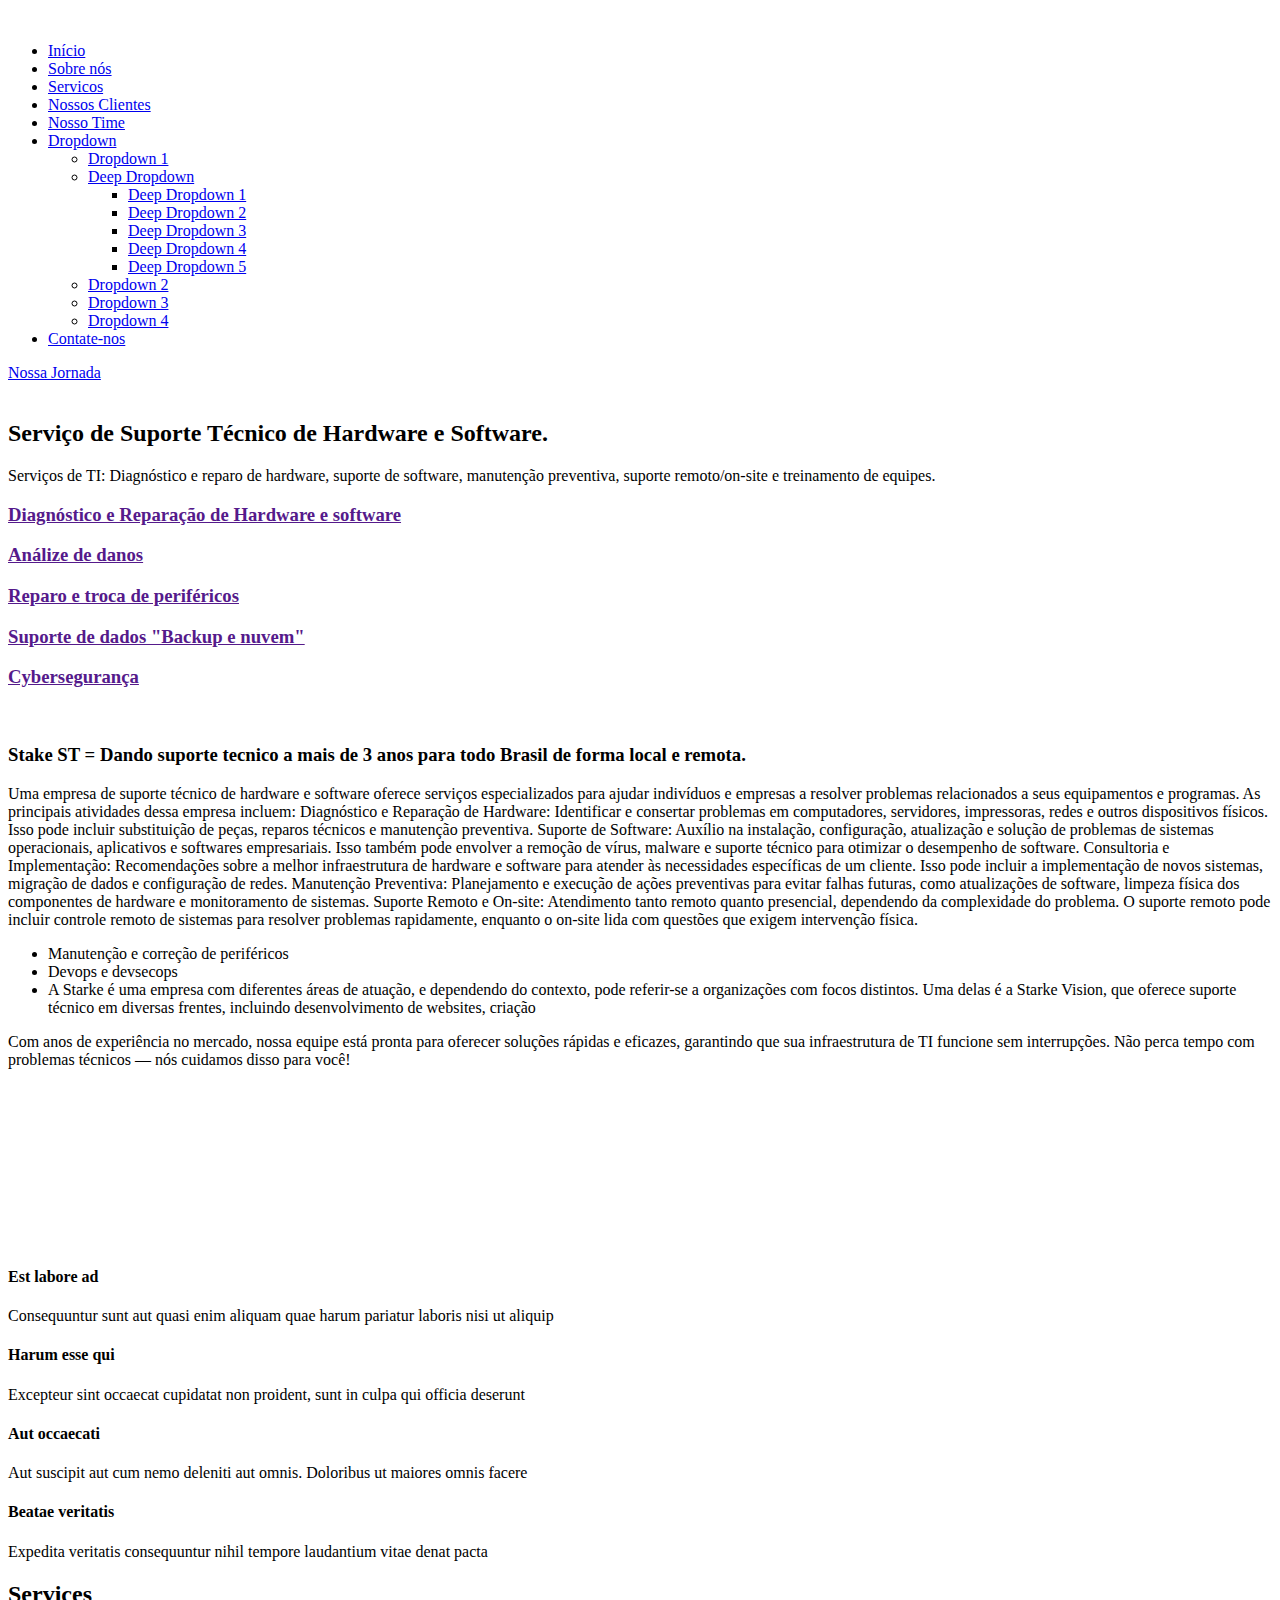
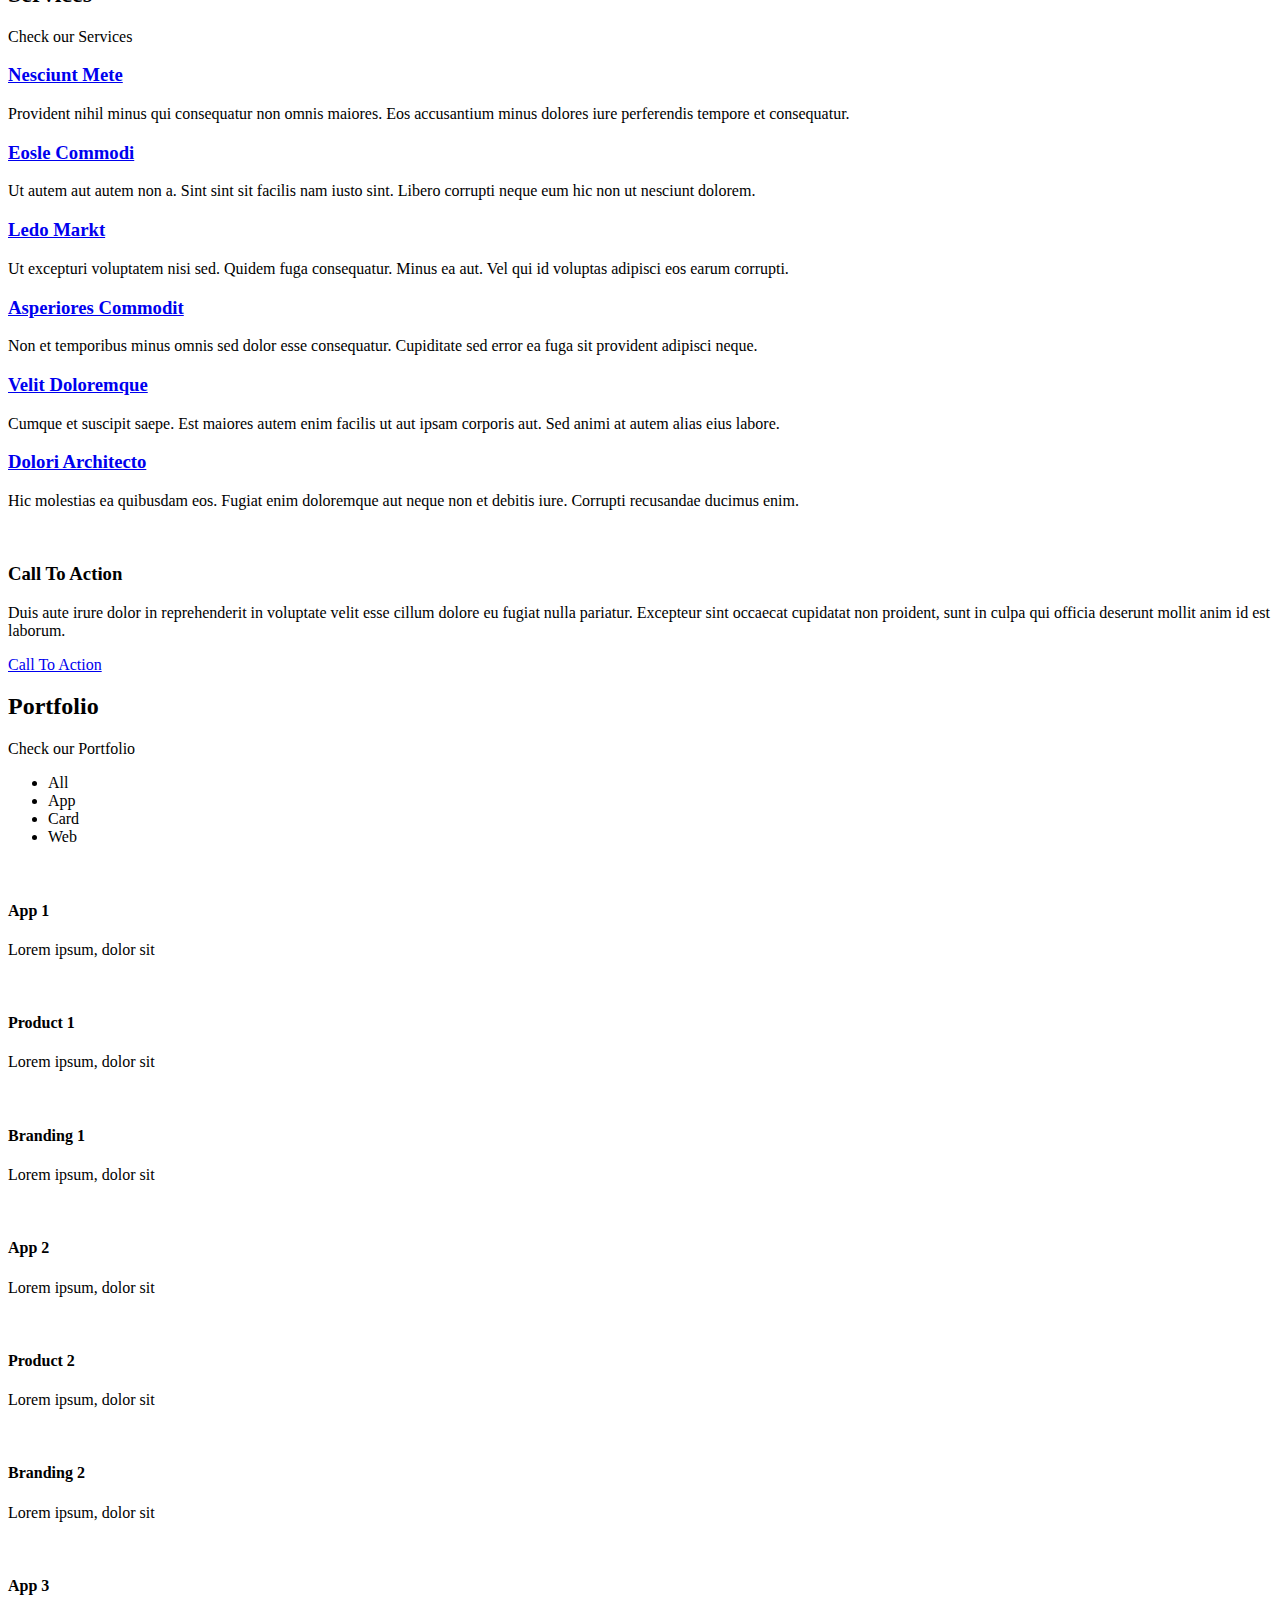
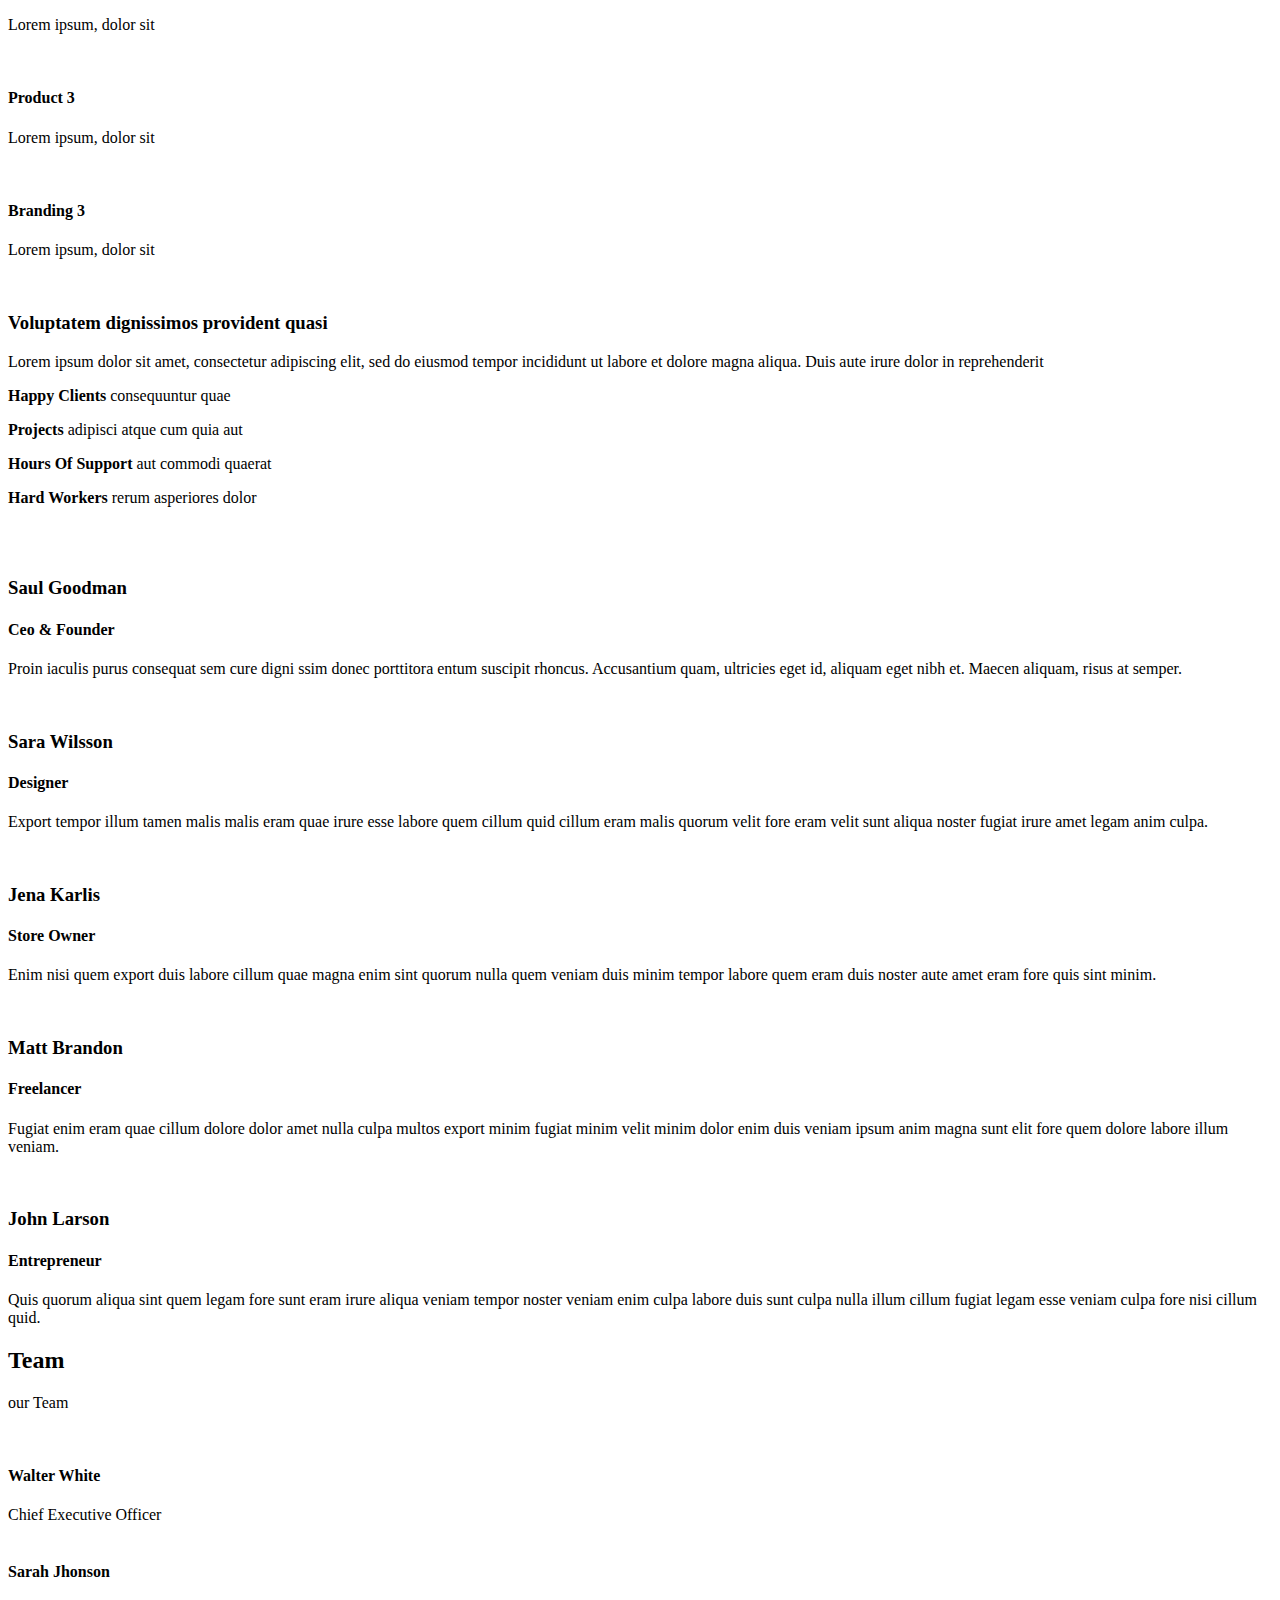
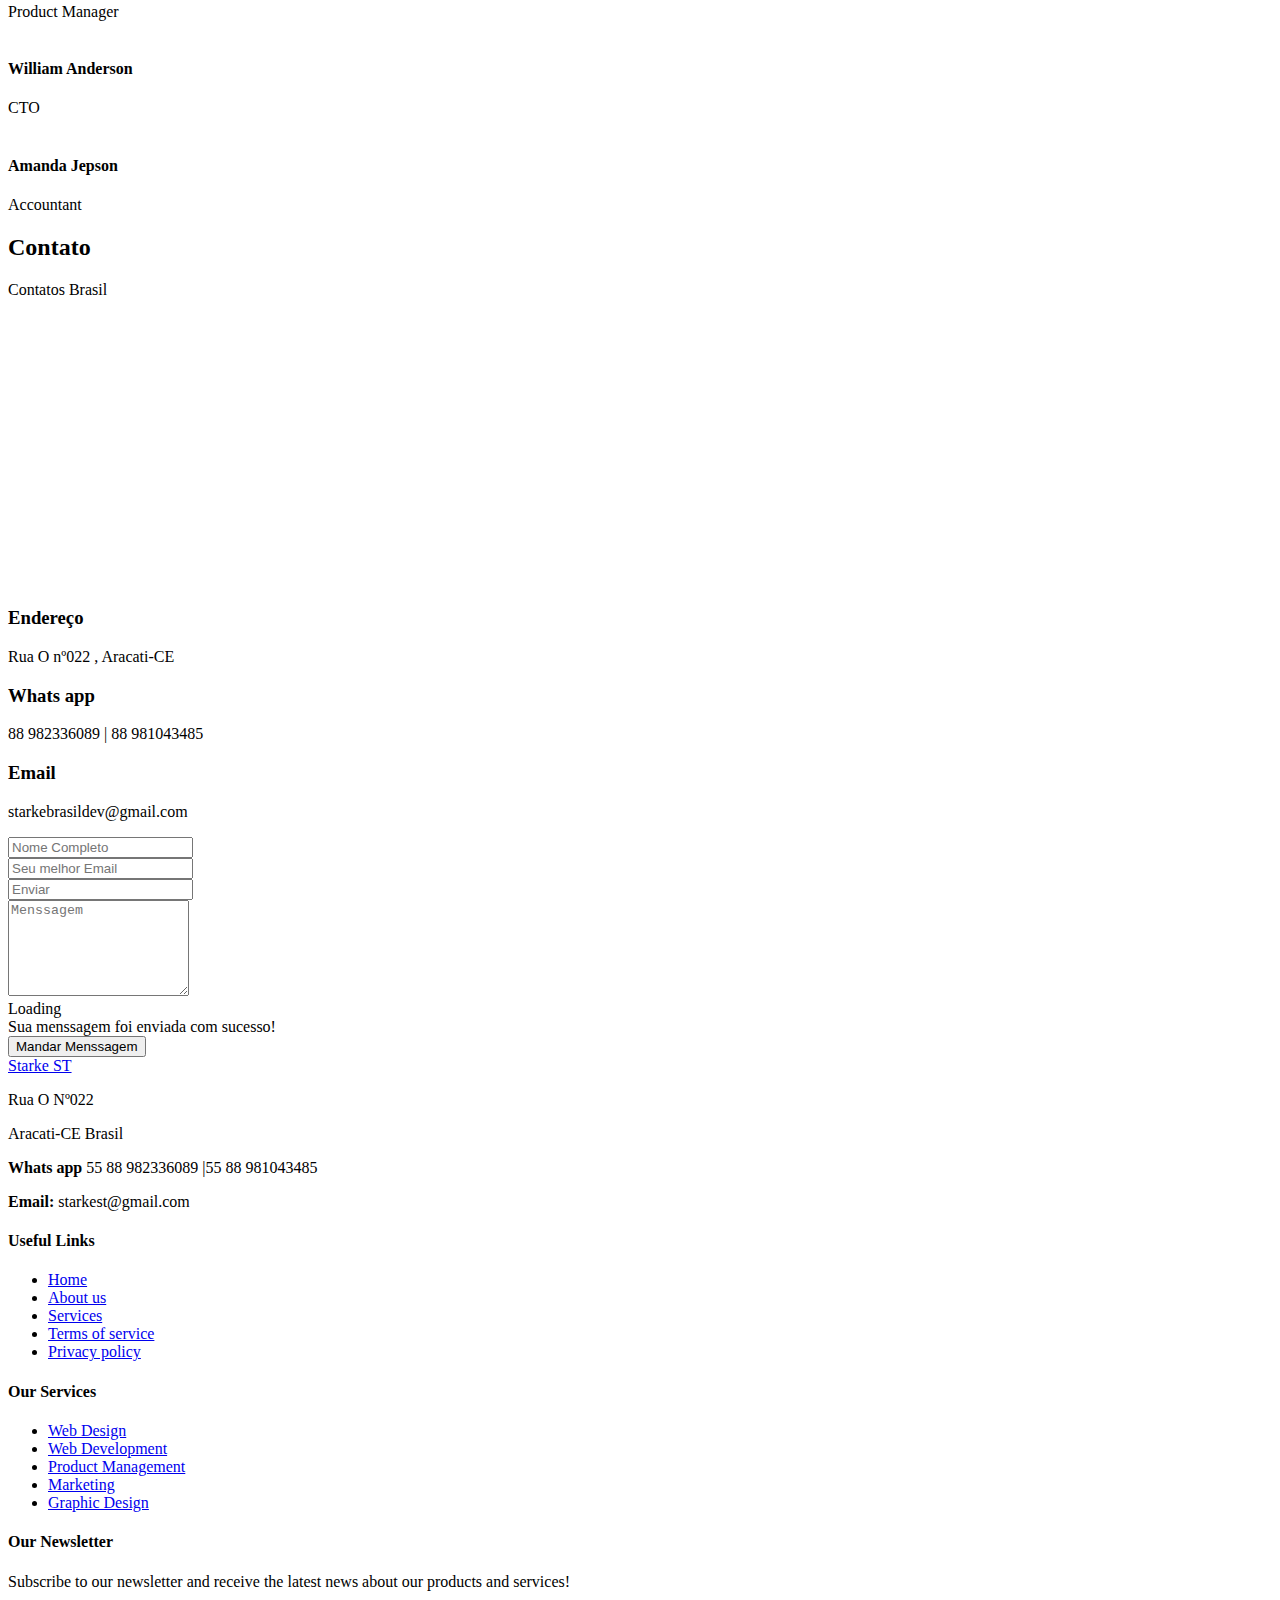
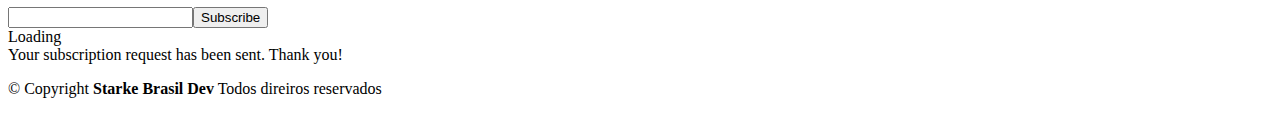
==== index.html @ e39c737e "Update index.html" ====
<!DOCTYPE html>
<html lang="pT-BR">
  <head>
    <meta charset="utf-8" />
    <meta content="width=device-width, initial-scale=1.0" name="viewport" />
    <title>Starke ST</title>
    <meta name="description" content="" />
    <meta name="keywords" content="" />

    <!-- Favicons -->
    <link href="assets/img/favicon.png" rel="icon" />
    <link href="assets/img/apple-touch-icon.png" rel="apple-touch-icon" />

    <!-- Fonts -->
    <link href="https://fonts.googleapis.com" rel="preconnect" />
    <link href="https://fonts.gstatic.com" rel="preconnect" crossorigin />
    <link
      href="https://fonts.googleapis.com/css2?family=Roboto:ital,wght@0,100;0,300;0,400;0,500;0,700;0,900;1,100;1,300;1,400;1,500;1,700;1,900&family=Poppins:ital,wght@0,100;0,200;0,300;0,400;0,500;0,600;0,700;0,800;0,900;1,100;1,200;1,300;1,400;1,500;1,600;1,700;1,800;1,900&family=Raleway:ital,wght@0,100;0,200;0,300;0,400;0,500;0,600;0,700;0,800;0,900;1,100;1,200;1,300;1,400;1,500;1,600;1,700;1,800;1,900&display=swap"
      rel="stylesheet"
    />

    <!-- Vendor CSS Files -->
    <link
      href="assets/vendor/bootstrap/css/bootstrap.min.css"
      rel="stylesheet"
    />
    <link
      href="assets/vendor/bootstrap-icons/bootstrap-icons.css"
      rel="stylesheet"
    />
    <link href="assets/vendor/aos/aos.css" rel="stylesheet" />
    <link href="assets/vendor/swiper/swiper-bundle.min.css" rel="stylesheet" />
    <link
      href="assets/vendor/glightbox/css/glightbox.min.css"
      rel="stylesheet"
    />

    <!-- Main CSS File -->
    <link href="assets/css/main.css" rel="stylesheet" />
  </head>

  <body class="index-page">
    <header id="header" class="header d-flex align-items-center fixed-top">
      <div
        class="container-fluid container-xl position-relative d-flex align-items-center justify-content-between"
      >
        <a
          href="index.html"
          class="logo d-flex align-items-center me-auto me-lg-0">
          <img src="assets/img/logo.png" alt=""> 
          
        </a>

        <nav id="navmenu" class="navmenu">
          <ul>
            <li>
              <a href="#hero" class="active">Início<br /></a>
            </li>
            <li><a href="#about">Sobre nós</a></li>
            <li><a href="#services">Servicos</a></li>
            <li><a href="#portfolio">Nossos Clientes</a></li>
            <li><a href="#team">Nosso Time</a></li>
            <li class="dropdown">
              <a href="#"
                ><span>Dropdown</span>
                <i class="bi bi-chevron-down toggle-dropdown"></i
              ></a>
              <ul>
                <li><a href="#">Dropdown 1</a></li>
                <li class="dropdown">
                  <a href="#"
                    ><span>Deep Dropdown</span>
                    <i class="bi bi-chevron-down toggle-dropdown"></i
                  ></a>
                  <ul>
                    <li><a href="#">Deep Dropdown 1</a></li>
                    <li><a href="#">Deep Dropdown 2</a></li>
                    <li><a href="#">Deep Dropdown 3</a></li>
                    <li><a href="#">Deep Dropdown 4</a></li>
                    <li><a href="#">Deep Dropdown 5</a></li>
                  </ul>
                </li>
                <li><a href="#">Dropdown 2</a></li>
                <li><a href="#">Dropdown 3</a></li>
                <li><a href="#">Dropdown 4</a></li>
              </ul>
            </li>
            <li><a href="#contate-nos">Contate-nos</a></li>
          </ul>
          <i class="mobile-nav-toggle d-xl-none bi bi-list"></i>
        </nav>

        <a class="btn-getstarted" href="index.html#about">Nossa Jornada</a>
      </div>
    </header>

    <main class="main">
      <!-- Hero Section -->
      <section id="hero" class="hero section dark-background">
        <img src="assets/img/hero-bg.jpg" alt="" data-aos="fade-in" />

        <div class="container">
          <div
            class="row justify-content-center text-center"
            data-aos="fade-up"
            data-aos-delay="100"
          >
            <div class="col-xl-6 col-lg-8">
              <h2>
                Serviço de Suporte Técnico de Hardware e Software<span>.</span>
              </h2>
              <p>
                Serviços de TI: Diagnóstico e reparo de hardware, suporte de
                software, manutenção preventiva, suporte remoto/on-site e
                treinamento de equipes.
              </p>
            </div>
          </div>

          <div
            class="row gy-4 mt-5 justify-content-center"
            data-aos="fade-up"
            data-aos-delay="200"
          >
            <div
              class="col-xl-2 col-md-4"
              data-aos="fade-up"
              data-aos-delay="300"
            >
              <div class="icon-box">
                <i class="bi bi-binoculars"></i>
                <h3>
                  <a href="">Diagnóstico e Reparação de Hardware e software </a>
                </h3>
              </div>
            </div>
            <div
              class="col-xl-2 col-md-4"
              data-aos="fade-up"
              data-aos-delay="400"
            >
              <div class="icon-box">
                <i class="bi bi-bullseye"></i>
                <h3><a href="">Análize de danos</a></h3>
              </div>
            </div>
            <div
              class="col-xl-2 col-md-4"
              data-aos="fade-up"
              data-aos-delay="500"
            >
              <div class="icon-box">
                <i class="bi bi-fullscreen-exit"></i>
                <h3><a href="">Reparo e troca de periféricos</a></h3>
              </div>
            </div>
            <div
              class="col-xl-2 col-md-4"
              data-aos="fade-up"
              data-aos-delay="600"
            >
              <div class="icon-box">
                <i class="bi bi-card-list"></i>
                <h3><a href="">Suporte de dados "Backup e nuvem"</a></h3>
              </div>
            </div>
            <div
              class="col-xl-2 col-md-4"
              data-aos="fade-up"
              data-aos-delay="700"
            >
              <div class="icon-box">
                <i class="bi bi-gem"></i>
                <h3><a href="">Cybersegurança</a></h3>
              </div>
            </div>
          </div>
        </div>
      </section>
      <!-- /Hero Section -->

      <!-- About Section -->
      <section id="about" class="about section">
        <div class="container" data-aos="fade-up" data-aos-delay="100">
          <div class="row gy-4">
            <div class="col-lg-6 order-1 order-lg-2">
              <img src="assets/img/about.jpg" class="img-fluid" alt="" />
            </div>
            <div class="col-lg-6 order-2 order-lg-1 content">
              <h3>
                Stake ST = Dando suporte tecnico a mais de 3 anos para todo
                Brasil de forma local e remota.
              </h3>
              <p class="fst-italic">
                Uma empresa de suporte técnico de hardware e software oferece
                serviços especializados para ajudar indivíduos e empresas a
                resolver problemas relacionados a seus equipamentos e programas.
                As principais atividades dessa empresa incluem: Diagnóstico e
                Reparação de Hardware: Identificar e consertar problemas em
                computadores, servidores, impressoras, redes e outros
                dispositivos físicos. Isso pode incluir substituição de peças,
                reparos técnicos e manutenção preventiva. Suporte de Software:
                Auxílio na instalação, configuração, atualização e solução de
                problemas de sistemas operacionais, aplicativos e softwares
                empresariais. Isso também pode envolver a remoção de vírus,
                malware e suporte técnico para otimizar o desempenho de
                software. Consultoria e Implementação: Recomendações sobre a
                melhor infraestrutura de hardware e software para atender às
                necessidades específicas de um cliente. Isso pode incluir a
                implementação de novos sistemas, migração de dados e
                configuração de redes. Manutenção Preventiva: Planejamento e
                execução de ações preventivas para evitar falhas futuras, como
                atualizações de software, limpeza física dos componentes de
                hardware e monitoramento de sistemas. Suporte Remoto e On-site:
                Atendimento tanto remoto quanto presencial, dependendo da
                complexidade do problema. O suporte remoto pode incluir controle
                remoto de sistemas para resolver problemas rapidamente, enquanto
                o on-site lida com questões que exigem intervenção física.
              </p>
              <ul>
                <li>
                  <i class="bi bi-check2-all"></i>
                  <span>Manutenção e correção de periféricos</span>
                </li>
                <li>
                  <i class="bi bi-check2-all"></i>
                  <span>Devops e devsecops</span>
                </li>
                <li>
                  <i class="bi bi-check2-all"></i>
                  <span
                    >A Starke é uma empresa com diferentes áreas de atuação, e
                    dependendo do contexto, pode referir-se a organizações com
                    focos distintos. Uma delas é a Starke Vision, que oferece
                    suporte técnico em diversas frentes, incluindo
                    desenvolvimento de websites, criação
                  </span>
                </li>
              </ul>
              <p>
                Com anos de experiência no mercado, nossa equipe está pronta
                para oferecer soluções rápidas e eficazes, garantindo que sua
                infraestrutura de TI funcione sem interrupções. Não perca tempo
                com problemas técnicos — nós cuidamos disso para você!
              </p>
            </div>
          </div>
        </div>
      </section>
      <!-- /About Section -->

      <!-- Clients Section -->
      <section id="clients" class="clients section">
        <div class="container" data-aos="fade-up" data-aos-delay="100">
          <div class="swiper init-swiper">
            <script type="application/json" class="swiper-config">
              {
                "loop": true,
                "speed": 600,
                "autoplay": {
                  "delay": 5000
                },
                "slidesPerView": "auto",
                "pagination": {
                  "el": ".swiper-pagination",
                  "type": "bullets",
                  "clickable": true
                },
                "breakpoints": {
                  "320": {
                    "slidesPerView": 2,
                    "spaceBetween": 40
                  },
                  "480": {
                    "slidesPerView": 3,
                    "spaceBetween": 60
                  },
                  "640": {
                    "slidesPerView": 4,
                    "spaceBetween": 80
                  },
                  "992": {
                    "slidesPerView": 6,
                    "spaceBetween": 120
                  }
                }
              }
            </script>
            <div class="swiper-wrapper align-items-center">
              <div class="swiper-slide">
                <img
                  src="assets/img/clients/client-1.png"
                  class="img-fluid"
                  alt=""
                />
              </div>
              <div class="swiper-slide">
                <img
                  src="assets/img/clients/client-2.png"
                  class="img-fluid"
                  alt=""
                />
              </div>
              <div class="swiper-slide">
                <img
                  src="assets/img/clients/client-3.png"
                  class="img-fluid"
                  alt=""
                />
              </div>
              <div class="swiper-slide">
                <img
                  src="assets/img/clients/client-4.png"
                  class="img-fluid"
                  alt=""
                />
              </div>
              <div class="swiper-slide">
                <img
                  src="assets/img/clients/client-5.png"
                  class="img-fluid"
                  alt=""
                />
              </div>
              <div class="swiper-slide">
                <img
                  src="assets/img/clients/client-6.png"
                  class="img-fluid"
                  alt=""
                />
              </div>
              <div class="swiper-slide">
                <img
                  src="assets/img/clients/client-7.png"
                  class="img-fluid"
                  alt=""
                />
              </div>
              <div class="swiper-slide">
                <img
                  src="assets/img/clients/client-8.png"
                  class="img-fluid"
                  alt=""
                />
              </div>
            </div>
            <div class="swiper-pagination"></div>
          </div>
        </div>
      </section>
      <!-- /Clients Section -->

      <!-- Features Section -->
      <section id="features" class="features section">
        <div class="container">
          <div class="row gy-4">
            <div
              class="features-image col-lg-6"
              data-aos="fade-up"
              data-aos-delay="100"
            >
              <img src="assets/img/features-bg.jpg" alt="" />
            </div>
            <div class="col-lg-6">
              <div
                class="features-item d-flex ps-0 ps-lg-3 pt-4 pt-lg-0"
                data-aos="fade-up"
                data-aos-delay="200"
              >
                <i class="bi bi-archive flex-shrink-0"></i>
                <div>
                  <h4>Est labore ad</h4>
                  <p>
                    Consequuntur sunt aut quasi enim aliquam quae harum pariatur
                    laboris nisi ut aliquip
                  </p>
                </div>
              </div>
              <!-- End Features Item-->

              <div
                class="features-item d-flex mt-5 ps-0 ps-lg-3"
                data-aos="fade-up"
                data-aos-delay="300"
              >
                <i class="bi bi-basket flex-shrink-0"></i>
                <div>
                  <h4>Harum esse qui</h4>
                  <p>
                    Excepteur sint occaecat cupidatat non proident, sunt in
                    culpa qui officia deserunt
                  </p>
                </div>
              </div>
              <!-- End Features Item-->

              <div
                class="features-item d-flex mt-5 ps-0 ps-lg-3"
                data-aos="fade-up"
                data-aos-delay="400"
              >
                <i class="bi bi-broadcast flex-shrink-0"></i>
                <div>
                  <h4>Aut occaecati</h4>
                  <p>
                    Aut suscipit aut cum nemo deleniti aut omnis. Doloribus ut
                    maiores omnis facere
                  </p>
                </div>
              </div>
              <!-- End Features Item-->

              <div
                class="features-item d-flex mt-5 ps-0 ps-lg-3"
                data-aos="fade-up"
                data-aos-delay="500"
              >
                <i class="bi bi-camera-reels flex-shrink-0"></i>
                <div>
                  <h4>Beatae veritatis</h4>
                  <p>
                    Expedita veritatis consequuntur nihil tempore laudantium
                    vitae denat pacta
                  </p>
                </div>
              </div>
              <!-- End Features Item-->
            </div>
          </div>
        </div>
      </section>
      <!-- /Features Section -->

      <!-- Services Section -->
      <section id="services" class="services section">
        <!-- Section Title -->
        <div class="container section-title" data-aos="fade-up">
          <h2>Services</h2>
          <p>Check our Services</p>
        </div>
        <!-- End Section Title -->

        <div class="container">
          <div class="row gy-4">
            <div
              class="col-lg-4 col-md-6"
              data-aos="fade-up"
              data-aos-delay="100"
            >
              <div class="service-item position-relative">
                <div class="icon">
                  <i class="bi bi-activity"></i>
                </div>
                <a href="service-details.html" class="stretched-link">
                  <h3>Nesciunt Mete</h3>
                </a>
                <p>
                  Provident nihil minus qui consequatur non omnis maiores. Eos
                  accusantium minus dolores iure perferendis tempore et
                  consequatur.
                </p>
              </div>
            </div>
            <!-- End Service Item -->

            <div
              class="col-lg-4 col-md-6"
              data-aos="fade-up"
              data-aos-delay="200"
            >
              <div class="service-item position-relative">
                <div class="icon">
                  <i class="bi bi-broadcast"></i>
                </div>
                <a href="service-details.html" class="stretched-link">
                  <h3>Eosle Commodi</h3>
                </a>
                <p>
                  Ut autem aut autem non a. Sint sint sit facilis nam iusto
                  sint. Libero corrupti neque eum hic non ut nesciunt dolorem.
                </p>
              </div>
            </div>
            <!-- End Service Item -->

            <div
              class="col-lg-4 col-md-6"
              data-aos="fade-up"
              data-aos-delay="300"
            >
              <div class="service-item position-relative">
                <div class="icon">
                  <i class="bi bi-easel"></i>
                </div>
                <a href="service-details.html" class="stretched-link">
                  <h3>Ledo Markt</h3>
                </a>
                <p>
                  Ut excepturi voluptatem nisi sed. Quidem fuga consequatur.
                  Minus ea aut. Vel qui id voluptas adipisci eos earum corrupti.
                </p>
              </div>
            </div>
            <!-- End Service Item -->

            <div
              class="col-lg-4 col-md-6"
              data-aos="fade-up"
              data-aos-delay="400"
            >
              <div class="service-item position-relative">
                <div class="icon">
                  <i class="bi bi-bounding-box-circles"></i>
                </div>
                <a href="service-details.html" class="stretched-link">
                  <h3>Asperiores Commodit</h3>
                </a>
                <p>
                  Non et temporibus minus omnis sed dolor esse consequatur.
                  Cupiditate sed error ea fuga sit provident adipisci neque.
                </p>
                <a href="service-details.html" class="stretched-link"></a>
              </div>
            </div>
            <!-- End Service Item -->

            <div
              class="col-lg-4 col-md-6"
              data-aos="fade-up"
              data-aos-delay="500"
            >
              <div class="service-item position-relative">
                <div class="icon">
                  <i class="bi bi-calendar4-week"></i>
                </div>
                <a href="service-details.html" class="stretched-link">
                  <h3>Velit Doloremque</h3>
                </a>
                <p>
                  Cumque et suscipit saepe. Est maiores autem enim facilis ut
                  aut ipsam corporis aut. Sed animi at autem alias eius labore.
                </p>
                <a href="service-details.html" class="stretched-link"></a>
              </div>
            </div>
            <!-- End Service Item -->

            <div
              class="col-lg-4 col-md-6"
              data-aos="fade-up"
              data-aos-delay="600"
            >
              <div class="service-item position-relative">
                <div class="icon">
                  <i class="bi bi-chat-square-text"></i>
                </div>
                <a href="service-details.html" class="stretched-link">
                  <h3>Dolori Architecto</h3>
                </a>
                <p>
                  Hic molestias ea quibusdam eos. Fugiat enim doloremque aut
                  neque non et debitis iure. Corrupti recusandae ducimus enim.
                </p>
                <a href="service-details.html" class="stretched-link"></a>
              </div>
            </div>
            <!-- End Service Item -->
          </div>
        </div>
      </section>
      <!-- /Services Section -->

      <!-- Call To Action Section -->
      <section
        id="call-to-action"
        class="call-to-action section dark-background"
      >
        <img src="assets/img/cta-bg.jpg" alt="" />

        <div class="container">
          <div
            class="row justify-content-center"
            data-aos="zoom-in"
            data-aos-delay="100"
          >
            <div class="col-xl-10">
              <div class="text-center">
                <h3>Call To Action</h3>
                <p>
                  Duis aute irure dolor in reprehenderit in voluptate velit esse
                  cillum dolore eu fugiat nulla pariatur. Excepteur sint
                  occaecat cupidatat non proident, sunt in culpa qui officia
                  deserunt mollit anim id est laborum.
                </p>
                <a class="cta-btn" href="#">Call To Action</a>
              </div>
            </div>
          </div>
        </div>
      </section>
      <!-- /Call To Action Section -->

      <!-- Portfolio Section -->
      <section id="portfolio" class="portfolio section">
        <!-- Section Title -->
        <div class="container section-title" data-aos="fade-up">
          <h2>Portfolio</h2>
          <p>Check our Portfolio</p>
        </div>
        <!-- End Section Title -->

        <div class="container">
          <div
            class="isotope-layout"
            data-default-filter="*"
            data-layout="masonry"
            data-sort="original-order"
          >
            <ul
              class="portfolio-filters isotope-filters"
              data-aos="fade-up"
              data-aos-delay="100"
            >
              <li data-filter="*" class="filter-active">All</li>
              <li data-filter=".filter-app">App</li>
              <li data-filter=".filter-product">Card</li>
              <li data-filter=".filter-branding">Web</li>
            </ul>
            <!-- End Portfolio Filters -->

            <div
              class="row gy-4 isotope-container"
              data-aos="fade-up"
              data-aos-delay="200"
            >
              <div
                class="col-lg-4 col-md-6 portfolio-item isotope-item filter-app"
              >
                <img
                  src="assets/img/masonry-portfolio/masonry-portfolio-1.jpg"
                  class="img-fluid"
                  alt=""
                />
                <div class="portfolio-info">
                  <h4>App 1</h4>
                  <p>Lorem ipsum, dolor sit</p>
                  <a
                    href="assets/img/masonry-portfolio/masonry-portfolio-1.jpg"
                    title="App 1"
                    data-gallery="portfolio-gallery-app"
                    class="glightbox preview-link"
                    ><i class="bi bi-zoom-in"></i
                  ></a>
                  <a
                    href="portfolio-details.html"
                    title="More Details"
                    class="details-link"
                    ><i class="bi bi-link-45deg"></i
                  ></a>
                </div>
              </div>
              <!-- End Portfolio Item -->

              <div
                class="col-lg-4 col-md-6 portfolio-item isotope-item filter-product"
              >
                <img
                  src="assets/img/masonry-portfolio/masonry-portfolio-2.jpg"
                  class="img-fluid"
                  alt=""
                />
                <div class="portfolio-info">
                  <h4>Product 1</h4>
                  <p>Lorem ipsum, dolor sit</p>
                  <a
                    href="assets/img/masonry-portfolio/masonry-portfolio-2.jpg"
                    title="Product 1"
                    data-gallery="portfolio-gallery-product"
                    class="glightbox preview-link"
                    ><i class="bi bi-zoom-in"></i
                  ></a>
                  <a
                    href="portfolio-details.html"
                    title="More Details"
                    class="details-link"
                    ><i class="bi bi-link-45deg"></i
                  ></a>
                </div>
              </div>
              <!-- End Portfolio Item -->

              <div
                class="col-lg-4 col-md-6 portfolio-item isotope-item filter-branding"
              >
                <img
                  src="assets/img/masonry-portfolio/masonry-portfolio-3.jpg"
                  class="img-fluid"
                  alt=""
                />
                <div class="portfolio-info">
                  <h4>Branding 1</h4>
                  <p>Lorem ipsum, dolor sit</p>
                  <a
                    href="assets/img/masonry-portfolio/masonry-portfolio-3.jpg"
                    title="Branding 1"
                    data-gallery="portfolio-gallery-branding"
                    class="glightbox preview-link"
                    ><i class="bi bi-zoom-in"></i
                  ></a>
                  <a
                    href="portfolio-details.html"
                    title="More Details"
                    class="details-link"
                    ><i class="bi bi-link-45deg"></i
                  ></a>
                </div>
              </div>
              <!-- End Portfolio Item -->

              <div
                class="col-lg-4 col-md-6 portfolio-item isotope-item filter-app"
              >
                <img
                  src="assets/img/masonry-portfolio/masonry-portfolio-4.jpg"
                  class="img-fluid"
                  alt=""
                />
                <div class="portfolio-info">
                  <h4>App 2</h4>
                  <p>Lorem ipsum, dolor sit</p>
                  <a
                    href="assets/img/masonry-portfolio/masonry-portfolio-4.jpg"
                    title="App 2"
                    data-gallery="portfolio-gallery-app"
                    class="glightbox preview-link"
                    ><i class="bi bi-zoom-in"></i
                  ></a>
                  <a
                    href="portfolio-details.html"
                    title="More Details"
                    class="details-link"
                    ><i class="bi bi-link-45deg"></i
                  ></a>
                </div>
              </div>
              <!-- End Portfolio Item -->

              <div
                class="col-lg-4 col-md-6 portfolio-item isotope-item filter-product"
              >
                <img
                  src="assets/img/masonry-portfolio/masonry-portfolio-5.jpg"
                  class="img-fluid"
                  alt=""
                />
                <div class="portfolio-info">
                  <h4>Product 2</h4>
                  <p>Lorem ipsum, dolor sit</p>
                  <a
                    href="assets/img/masonry-portfolio/masonry-portfolio-5.jpg"
                    title="Product 2"
                    data-gallery="portfolio-gallery-product"
                    class="glightbox preview-link"
                    ><i class="bi bi-zoom-in"></i
                  ></a>
                  <a
                    href="portfolio-details.html"
                    title="More Details"
                    class="details-link"
                    ><i class="bi bi-link-45deg"></i
                  ></a>
                </div>
              </div>
              <!-- End Portfolio Item -->

              <div
                class="col-lg-4 col-md-6 portfolio-item isotope-item filter-branding"
              >
                <img
                  src="assets/img/masonry-portfolio/masonry-portfolio-6.jpg"
                  class="img-fluid"
                  alt=""
                />
                <div class="portfolio-info">
                  <h4>Branding 2</h4>
                  <p>Lorem ipsum, dolor sit</p>
                  <a
                    href="assets/img/masonry-portfolio/masonry-portfolio-6.jpg"
                    title="Branding 2"
                    data-gallery="portfolio-gallery-branding"
                    class="glightbox preview-link"
                    ><i class="bi bi-zoom-in"></i
                  ></a>
                  <a
                    href="portfolio-details.html"
                    title="More Details"
                    class="details-link"
                    ><i class="bi bi-link-45deg"></i
                  ></a>
                </div>
              </div>
              <!-- End Portfolio Item -->

              <div
                class="col-lg-4 col-md-6 portfolio-item isotope-item filter-app"
              >
                <img
                  src="assets/img/masonry-portfolio/masonry-portfolio-7.jpg"
                  class="img-fluid"
                  alt=""
                />
                <div class="portfolio-info">
                  <h4>App 3</h4>
                  <p>Lorem ipsum, dolor sit</p>
                  <a
                    href="assets/img/masonry-portfolio/masonry-portfolio-7.jpg"
                    title="App 3"
                    data-gallery="portfolio-gallery-app"
                    class="glightbox preview-link"
                    ><i class="bi bi-zoom-in"></i
                  ></a>
                  <a
                    href="portfolio-details.html"
                    title="More Details"
                    class="details-link"
                    ><i class="bi bi-link-45deg"></i
                  ></a>
                </div>
              </div>
              <!-- End Portfolio Item -->

              <div
                class="col-lg-4 col-md-6 portfolio-item isotope-item filter-product"
              >
                <img
                  src="assets/img/masonry-portfolio/masonry-portfolio-8.jpg"
                  class="img-fluid"
                  alt=""
                />
                <div class="portfolio-info">
                  <h4>Product 3</h4>
                  <p>Lorem ipsum, dolor sit</p>
                  <a
                    href="assets/img/masonry-portfolio/masonry-portfolio-8.jpg"
                    title="Product 3"
                    data-gallery="portfolio-gallery-product"
                    class="glightbox preview-link"
                    ><i class="bi bi-zoom-in"></i
                  ></a>
                  <a
                    href="portfolio-details.html"
                    title="More Details"
                    class="details-link"
                    ><i class="bi bi-link-45deg"></i
                  ></a>
                </div>
              </div>
              <!-- End Portfolio Item -->

              <div
                class="col-lg-4 col-md-6 portfolio-item isotope-item filter-branding"
              >
                <img
                  src="assets/img/masonry-portfolio/masonry-portfolio-9.jpg"
                  class="img-fluid"
                  alt=""
                />
                <div class="portfolio-info">
                  <h4>Branding 3</h4>
                  <p>Lorem ipsum, dolor sit</p>
                  <a
                    href="assets/img/masonry-portfolio/masonry-portfolio-9.jpg"
                    title="Branding 2"
                    data-gallery="portfolio-gallery-branding"
                    class="glightbox preview-link"
                    ><i class="bi bi-zoom-in"></i
                  ></a>
                  <a
                    href="portfolio-details.html"
                    title="More Details"
                    class="details-link"
                    ><i class="bi bi-link-45deg"></i
                  ></a>
                </div>
              </div>
              <!-- End Portfolio Item -->
            </div>
            <!-- End Portfolio Container -->
          </div>
        </div>
      </section>
      <!-- /Portfolio Section -->

      <!-- Stats Section -->
      <section id="stats" class="stats section">
        <div class="container" data-aos="fade-up" data-aos-delay="100">
          <div class="row gy-4 align-items-center justify-content-between">
            <div class="col-lg-5">
              <img src="assets/img/stats-img.jpg" alt="" class="img-fluid" />
            </div>

            <div class="col-lg-6">
              <h3 class="fw-bold fs-2 mb-3">
                Voluptatem dignissimos provident quasi
              </h3>
              <p>
                Lorem ipsum dolor sit amet, consectetur adipiscing elit, sed do
                eiusmod tempor incididunt ut labore et dolore magna aliqua. Duis
                aute irure dolor in reprehenderit
              </p>

              <div class="row gy-4">
                <div class="col-lg-6">
                  <div class="stats-item d-flex">
                    <i class="bi bi-emoji-smile flex-shrink-0"></i>
                    <div>
                      <span
                        data-purecounter-start="0"
                        data-purecounter-end="232"
                        data-purecounter-duration="1"
                        class="purecounter"
                      ></span>
                      <p>
                        <strong>Happy Clients</strong>
                        <span>consequuntur quae</span>
                      </p>
                    </div>
                  </div>
                </div>
                <!-- End Stats Item -->

                <div class="col-lg-6">
                  <div class="stats-item d-flex">
                    <i class="bi bi-journal-richtext flex-shrink-0"></i>
                    <div>
                      <span
                        data-purecounter-start="0"
                        data-purecounter-end="521"
                        data-purecounter-duration="1"
                        class="purecounter"
                      ></span>
                      <p>
                        <strong>Projects</strong>
                        <span>adipisci atque cum quia aut</span>
                      </p>
                    </div>
                  </div>
                </div>
                <!-- End Stats Item -->

                <div class="col-lg-6">
                  <div class="stats-item d-flex">
                    <i class="bi bi-headset flex-shrink-0"></i>
                    <div>
                      <span
                        data-purecounter-start="0"
                        data-purecounter-end="1453"
                        data-purecounter-duration="1"
                        class="purecounter"
                      ></span>
                      <p>
                        <strong>Hours Of Support</strong>
                        <span>aut commodi quaerat</span>
                      </p>
                    </div>
                  </div>
                </div>
                <!-- End Stats Item -->

                <div class="col-lg-6">
                  <div class="stats-item d-flex">
                    <i class="bi bi-people flex-shrink-0"></i>
                    <div>
                      <span
                        data-purecounter-start="0"
                        data-purecounter-end="32"
                        data-purecounter-duration="1"
                        class="purecounter"
                      ></span>
                      <p>
                        <strong>Hard Workers</strong>
                        <span>rerum asperiores dolor</span>
                      </p>
                    </div>
                  </div>
                </div>
                <!-- End Stats Item -->
              </div>
            </div>
          </div>
        </div>
      </section>
      <!-- /Stats Section -->

      <!-- Testimonials Section -->
      <section id="testimonials" class="testimonials section dark-background">
        <img
          src="assets/img/testimonials-bg.jpg"
          class="testimonials-bg"
          alt=""
        />

        <div class="container" data-aos="fade-up" data-aos-delay="100">
          <div class="swiper init-swiper">
            <script type="application/json" class="swiper-config">
              {
                "loop": true,
                "speed": 600,
                "autoplay": {
                  "delay": 5000
                },
                "slidesPerView": "auto",
                "pagination": {
                  "el": ".swiper-pagination",
                  "type": "bullets",
                  "clickable": true
                }
              }
            </script>
            <div class="swiper-wrapper">
              <div class="swiper-slide">
                <div class="testimonial-item">
                  <img
                    src="assets/img/testimonials/testimonials-1.jpg"
                    class="testimonial-img"
                    alt=""
                  />
                  <h3>Saul Goodman</h3>
                  <h4>Ceo &amp; Founder</h4>
                  <div class="stars">
                    <i class="bi bi-star-fill"></i
                    ><i class="bi bi-star-fill"></i
                    ><i class="bi bi-star-fill"></i
                    ><i class="bi bi-star-fill"></i
                    ><i class="bi bi-star-fill"></i>
                  </div>
                  <p>
                    <i class="bi bi-quote quote-icon-left"></i>
                    <span
                      >Proin iaculis purus consequat sem cure digni ssim donec
                      porttitora entum suscipit rhoncus. Accusantium quam,
                      ultricies eget id, aliquam eget nibh et. Maecen aliquam,
                      risus at semper.</span
                    >
                    <i class="bi bi-quote quote-icon-right"></i>
                  </p>
                </div>
              </div>
              <!-- End testimonial item -->

              <div class="swiper-slide">
                <div class="testimonial-item">
                  <img
                    src="assets/img/testimonials/testimonials-2.jpg"
                    class="testimonial-img"
                    alt=""
                  />
                  <h3>Sara Wilsson</h3>
                  <h4>Designer</h4>
                  <div class="stars">
                    <i class="bi bi-star-fill"></i
                    ><i class="bi bi-star-fill"></i
                    ><i class="bi bi-star-fill"></i
                    ><i class="bi bi-star-fill"></i
                    ><i class="bi bi-star-fill"></i>
                  </div>
                  <p>
                    <i class="bi bi-quote quote-icon-left"></i>
                    <span
                      >Export tempor illum tamen malis malis eram quae irure
                      esse labore quem cillum quid cillum eram malis quorum
                      velit fore eram velit sunt aliqua noster fugiat irure amet
                      legam anim culpa.</span
                    >
                    <i class="bi bi-quote quote-icon-right"></i>
                  </p>
                </div>
              </div>
              <!-- End testimonial item -->

              <div class="swiper-slide">
                <div class="testimonial-item">
                  <img
                    src="assets/img/testimonials/testimonials-3.jpg"
                    class="testimonial-img"
                    alt=""
                  />
                  <h3>Jena Karlis</h3>
                  <h4>Store Owner</h4>
                  <div class="stars">
                    <i class="bi bi-star-fill"></i
                    ><i class="bi bi-star-fill"></i
                    ><i class="bi bi-star-fill"></i
                    ><i class="bi bi-star-fill"></i
                    ><i class="bi bi-star-fill"></i>
                  </div>
                  <p>
                    <i class="bi bi-quote quote-icon-left"></i>
                    <span
                      >Enim nisi quem export duis labore cillum quae magna enim
                      sint quorum nulla quem veniam duis minim tempor labore
                      quem eram duis noster aute amet eram fore quis sint
                      minim.</span
                    >
                    <i class="bi bi-quote quote-icon-right"></i>
                  </p>
                </div>
              </div>
              <!-- End testimonial item -->

              <div class="swiper-slide">
                <div class="testimonial-item">
                  <img
                    src="assets/img/testimonials/testimonials-4.jpg"
                    class="testimonial-img"
                    alt=""
                  />
                  <h3>Matt Brandon</h3>
                  <h4>Freelancer</h4>
                  <div class="stars">
                    <i class="bi bi-star-fill"></i
                    ><i class="bi bi-star-fill"></i
                    ><i class="bi bi-star-fill"></i
                    ><i class="bi bi-star-fill"></i
                    ><i class="bi bi-star-fill"></i>
                  </div>
                  <p>
                    <i class="bi bi-quote quote-icon-left"></i>
                    <span
                      >Fugiat enim eram quae cillum dolore dolor amet nulla
                      culpa multos export minim fugiat minim velit minim dolor
                      enim duis veniam ipsum anim magna sunt elit fore quem
                      dolore labore illum veniam.</span
                    >
                    <i class="bi bi-quote quote-icon-right"></i>
                  </p>
                </div>
              </div>
              <!-- End testimonial item -->

              <div class="swiper-slide">
                <div class="testimonial-item">
                  <img
                    src="assets/img/testimonials/testimonials-5.jpg"
                    class="testimonial-img"
                    alt=""
                  />
                  <h3>John Larson</h3>
                  <h4>Entrepreneur</h4>
                  <div class="stars">
                    <i class="bi bi-star-fill"></i
                    ><i class="bi bi-star-fill"></i
                    ><i class="bi bi-star-fill"></i
                    ><i class="bi bi-star-fill"></i
                    ><i class="bi bi-star-fill"></i>
                  </div>
                  <p>
                    <i class="bi bi-quote quote-icon-left"></i>
                    <span
                      >Quis quorum aliqua sint quem legam fore sunt eram irure
                      aliqua veniam tempor noster veniam enim culpa labore duis
                      sunt culpa nulla illum cillum fugiat legam esse veniam
                      culpa fore nisi cillum quid.</span
                    >
                    <i class="bi bi-quote quote-icon-right"></i>
                  </p>
                </div>
              </div>
              <!-- End testimonial item -->
            </div>
            <div class="swiper-pagination"></div>
          </div>
        </div>
      </section>
      <!-- /Testimonials Section -->

      <!-- Team Section -->
      <section id="team" class="team section">
        <!-- Section Title -->
        <div class="container section-title" data-aos="fade-up">
          <h2>Team</h2>
          <p>our Team</p>
        </div>
        <!-- End Section Title -->

        <div class="container">
          <div class="row gy-4">
            <div
              class="col-lg-3 col-md-6 d-flex align-items-stretch"
              data-aos="fade-up"
              data-aos-delay="100"
            >
              <div class="team-member">
                <div class="member-img">
                  <img
                    src="assets/img/team/team-1.jpg"
                    class="img-fluid"
                    alt=""
                  />
                  <div class="social">
                    <a href=""><i class="bi bi-twitter-x"></i></a>
                    <a href=""><i class="bi bi-facebook"></i></a>
                    <a href=""><i class="bi bi-instagram"></i></a>
                    <a href=""><i class="bi bi-linkedin"></i></a>
                  </div>
                </div>
                <div class="member-info">
                  <h4>Walter White</h4>
                  <span>Chief Executive Officer</span>
                </div>
              </div>
            </div>
            <!-- End Team Member -->

            <div
              class="col-lg-3 col-md-6 d-flex align-items-stretch"
              data-aos="fade-up"
              data-aos-delay="200"
            >
              <div class="team-member">
                <div class="member-img">
                  <img
                    src="assets/img/team/team-2.jpg"
                    class="img-fluid"
                    alt=""
                  />
                  <div class="social">
                    <a href=""><i class="bi bi-twitter-x"></i></a>
                    <a href=""><i class="bi bi-facebook"></i></a>
                    <a href=""><i class="bi bi-instagram"></i></a>
                    <a href=""><i class="bi bi-linkedin"></i></a>
                  </div>
                </div>
                <div class="member-info">
                  <h4>Sarah Jhonson</h4>
                  <span>Product Manager</span>
                </div>
              </div>
            </div>
            <!-- End Team Member -->

            <div
              class="col-lg-3 col-md-6 d-flex align-items-stretch"
              data-aos="fade-up"
              data-aos-delay="300"
            >
              <div class="team-member">
                <div class="member-img">
                  <img
                    src="assets/img/team/team-3.jpg"
                    class="img-fluid"
                    alt=""
                  />
                  <div class="social">
                    <a href=""><i class="bi bi-twitter-x"></i></a>
                    <a href=""><i class="bi bi-facebook"></i></a>
                    <a href=""><i class="bi bi-instagram"></i></a>
                    <a href=""><i class="bi bi-linkedin"></i></a>
                  </div>
                </div>
                <div class="member-info">
                  <h4>William Anderson</h4>
                  <span>CTO</span>
                </div>
              </div>
            </div>
            <!-- End Team Member -->

            <div
              class="col-lg-3 col-md-6 d-flex align-items-stretch"
              data-aos="fade-up"
              data-aos-delay="400"
            >
              <div class="team-member">
                <div class="member-img">
                  <img
                    src="assets/img/team/team-4.jpg"
                    class="img-fluid"
                    alt=""
                  />
                  <div class="social">
                    <a href=""><i class="bi bi-twitter-x"></i></a>
                    <a href=""><i class="bi bi-facebook"></i></a>
                    <a href=""><i class="bi bi-instagram"></i></a>
                    <a href=""><i class="bi bi-linkedin"></i></a>
                  </div>
                </div>
                <div class="member-info">
                  <h4>Amanda Jepson</h4>
                  <span>Accountant</span>
                </div>
              </div>
            </div>
            <!-- End Team Member -->
          </div>
        </div>
      </section>
      <!-- /Team Section -->

      <!-- Contact Section -->
      <section id="contact" class="contact section">
        <!-- Section Title -->
        <div class="container section-title" data-aos="fade-up">
          <h2>Contato</h2>
          <p>Contatos Brasil</p>
        </div>
        <!-- End Section Title -->

        <div class="container" data-aos="fade-up" data-aos-delay="100">
          <div class="mb-4" data-aos="fade-up" data-aos-delay="200">
            <iframe
              style="border: 0; width: 100%; height: 270px"
              src=https://www.google.com/maps/embed?pb=!1m17!1m12!1m3!1d3977.095082270622!2d-37.724115926242106!3d-4.576941648074744!2m3!1f0!2f0!3f0!3m2!1i1024!2i768!4f13.1!3m2!1m1!2zNMKwMzQnMzcuMCJTIDM3wrA0MycxNy42Ilc!5e0!3m2!1sen!2sbr!4v1724766583813!5m2!1sen!2sbr"
              frameborder="0"
              allowfullscreen=""
              loading="lazy"
              referrerpolicy="no-referrer-when-downgrade"
            ></iframe>
          </div>
          <!-- End Google Maps -->

          <div class="row gy-4">
            <div class="col-lg-4">
              <div
                class="info-item d-flex"
                data-aos="fade-up"
                data-aos-delay="300"
              >
                <i class="bi bi-geo-alt flex-shrink-0"></i>
                <div>
                  <h3>Endereço</h3>
                  <p>Rua O nº022 , Aracati-CE</p>
                </div>
              </div>
              <!-- End Info Item -->

              <div
                class="info-item d-flex"
                data-aos="fade-up"
                data-aos-delay="400"
              >
                <i class="bi bi-telephone flex-shrink-0"></i>
                <div>
                  <h3>Whats app</h3>
                  <p>88 982336089 | 88 981043485</p>
                </div>
              </div>
              <!-- End Info Item -->

              <div
                class="info-item d-flex"
                data-aos="fade-up"
                data-aos-delay="500"
              >
                <i class="bi bi-envelope flex-shrink-0"></i>
                <div>
                  <h3>Email</h3>
                  <p>starkebrasildev@gmail.com</p>
                </div>
              </div>
              <!-- End Info Item -->
            </div>

            <div class="col-lg-8">
              <form
                action="forms/contact.php"
                method="post"
                class="php-email-form"
                data-aos="fade-up"
                data-aos-delay="200"
              >
                <div class="row gy-4">
                  <div class="col-md-6">
                    <input
                      type="text"
                      name="name"
                      class="form-control"
                      placeholder="Nome Completo"
                      required=""
                    />
                  </div>

                  <div class="col-md-6">
                    <input
                      type="email"
                      class="form-control"
                      name="email"
                      placeholder='Seu melhor Email'
                      required=""
                      
                    />
                  </div>

                  <div class="col-md-12">
                    <input
                      type="text"
                      class="form-control"
                      name="subject"
                      placeholder="Enviar"
                      required=""
                    />
                  </div>

                  <div class="col-md-12">
                    <textarea
                      class="form-control"
                      name="message"
                      rows="6"
                      placeholder="Menssagem"
                      required=""
                    ></textarea>
                  </div>

                  <div class="col-md-12 text-center">
                    <div class="loading">Loading</div>
                    <div class="error-message"></div>
                    <div class="sent-message">
                      Sua menssagem foi enviada com sucesso!
                    </div>

                    <button type="submit">Mandar Menssagem</button>
                  </div>
                </div>
              </form>
            </div>
            <!-- End Contact Form -->
          </div>
        </div>
      </section>
      <!-- /Contact Section -->
    </main>

    <footer id="footer" class="footer dark-background">
      <div class="footer-top">
        <div class="container">
          <div class="row gy-4">
            <div class="col-lg-4 col-md-6 footer-about">
              <a href="index.html" class="logo d-flex align-items-center">
                <span class="sitename">Starke ST</span>
              </a>
              <div class="footer-contact pt-3">
                <p>Rua O Nº022</p>
                <p>Aracati-CE Brasil</p>
                <p class="mt-3">
                  <strong>Whats app</strong>
                  <span>55 88 982336089 |55 88 981043485</span>
                </p>
                <p><strong>Email:</strong> <span>starkest@gmail.com</span></p>
              </div>
              <div class="social-links d-flex mt-4">
                <a href=""><i class="bi bi-twitter-x"></i></a>
                <a href=""><i class="bi bi-facebook"></i></a>
                <a href=""><i class="bi bi-instagram"></i></a>
                <a href=""><i class="bi bi-linkedin"></i></a>
              </div>
            </div>

            <div class="col-lg-2 col-md-3 footer-links">
              <h4>Useful Links</h4>
              <ul>
                <li>
                  <i class="bi bi-chevron-right"></i> <a href="#"> Home</a>
                </li>
                <li>
                  <i class="bi bi-chevron-right"></i> <a href="#"> About us</a>
                </li>
                <li>
                  <i class="bi bi-chevron-right"></i> <a href="#"> Services</a>
                </li>
                <li>
                  <i class="bi bi-chevron-right"></i>
                  <a href="#"> Terms of service</a>
                </li>
                <li>
                  <i class="bi bi-chevron-right"></i>
                  <a href="#"> Privacy policy</a>
                </li>
              </ul>
            </div>

            <div class="col-lg-2 col-md-3 footer-links">
              <h4>Our Services</h4>
              <ul>
                <li>
                  <i class="bi bi-chevron-right"></i>
                  <a href="#"> Web Design</a>
                </li>
                <li>
                  <i class="bi bi-chevron-right"></i>
                  <a href="#"> Web Development</a>
                </li>
                <li>
                  <i class="bi bi-chevron-right"></i>
                  <a href="#"> Product Management</a>
                </li>
                <li>
                  <i class="bi bi-chevron-right"></i> <a href="#"> Marketing</a>
                </li>
                <li>
                  <i class="bi bi-chevron-right"></i>
                  <a href="#"> Graphic Design</a>
                </li>
              </ul>
            </div>

            <div class="col-lg-4 col-md-12 footer-newsletter">
              <h4>Our Newsletter</h4>
              <p>
                Subscribe to our newsletter and receive the latest news about
                our products and services!
              </p>
              <form
                action="forms/newsletter.php"
                method="post"
                class="php-email-form"
              >
                <div class="newsletter-form">
                  <input type="email" name="email" /><input
                    type="submit"
                    value="Subscribe"
                  />
                </div>
                <div class="loading">Loading</div>
                <div class="error-message"></div>
                <div class="sent-message">
                  Your subscription request has been sent. Thank you!
                </div>
              </form>
            </div>
          </div>
        </div>
      </div>

      <div class="copyright">
        <div class="container text-center">
          <p>
            © <span>Copyright</span>
            <strong class="px-1 sitename">Starke Brasil Dev</strong>
            <span>Todos direiros reservados</span>
          </p>
          <div class="credits">
            <!-- All the links in the footer should remain intact. -->
            <!-- You can delete the links only if you've purchased the pro version. -->
            <!-- Licensing information: https://bootstrapmade.com/license/ -->
            <!-- Purchase the pro version with working PHP/AJAX contact form: [buy-url] -->
          </div>
        </div>
      </div>
    </footer>

    <!-- Scroll Top -->
    <a
      href="#"
      id="scroll-top"
      class="scroll-top d-flex align-items-center justify-content-center"
      ><i class="bi bi-arrow-up-short"></i
    ></a>

    <!-- Preloader -->
    <div id="preloader"></div>

    <!-- Vendor JS Files -->
    <script src="assets/vendor/bootstrap/js/bootstrap.bundle.min.js"></script>
    <script src="assets/vendor/php-email-form/validate.js"></script>
    <script src="assets/vendor/aos/aos.js"></script>
    <script src="assets/vendor/swiper/swiper-bundle.min.js"></script>
    <script src="assets/vendor/glightbox/js/glightbox.min.js"></script>
    <script src="assets/vendor/imagesloaded/imagesloaded.pkgd.min.js"></script>
    <script src="assets/vendor/isotope-layout/isotope.pkgd.min.js"></script>
    <script src="assets/vendor/purecounter/purecounter_vanilla.js"></script>

    <!-- Main JS File -->
    <script src="assets/js/main.js"></script>
  </body>
</html>
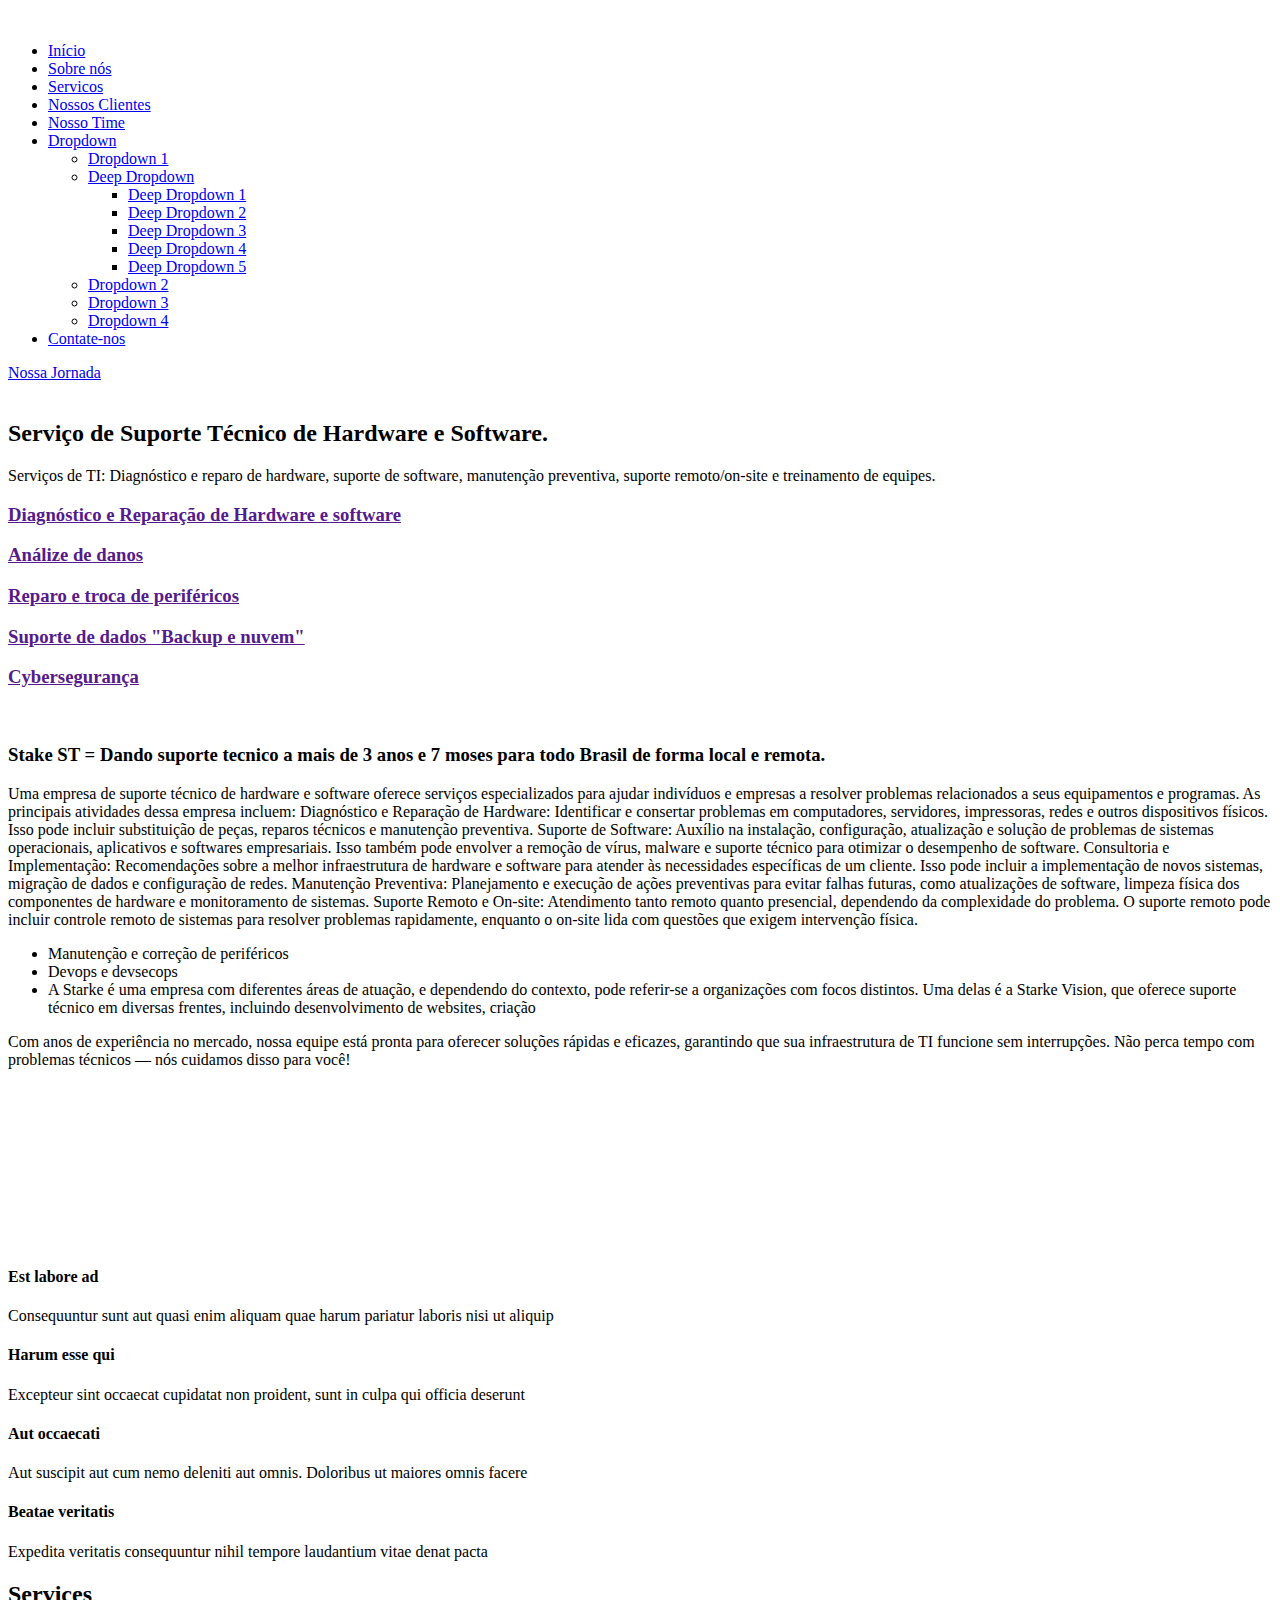
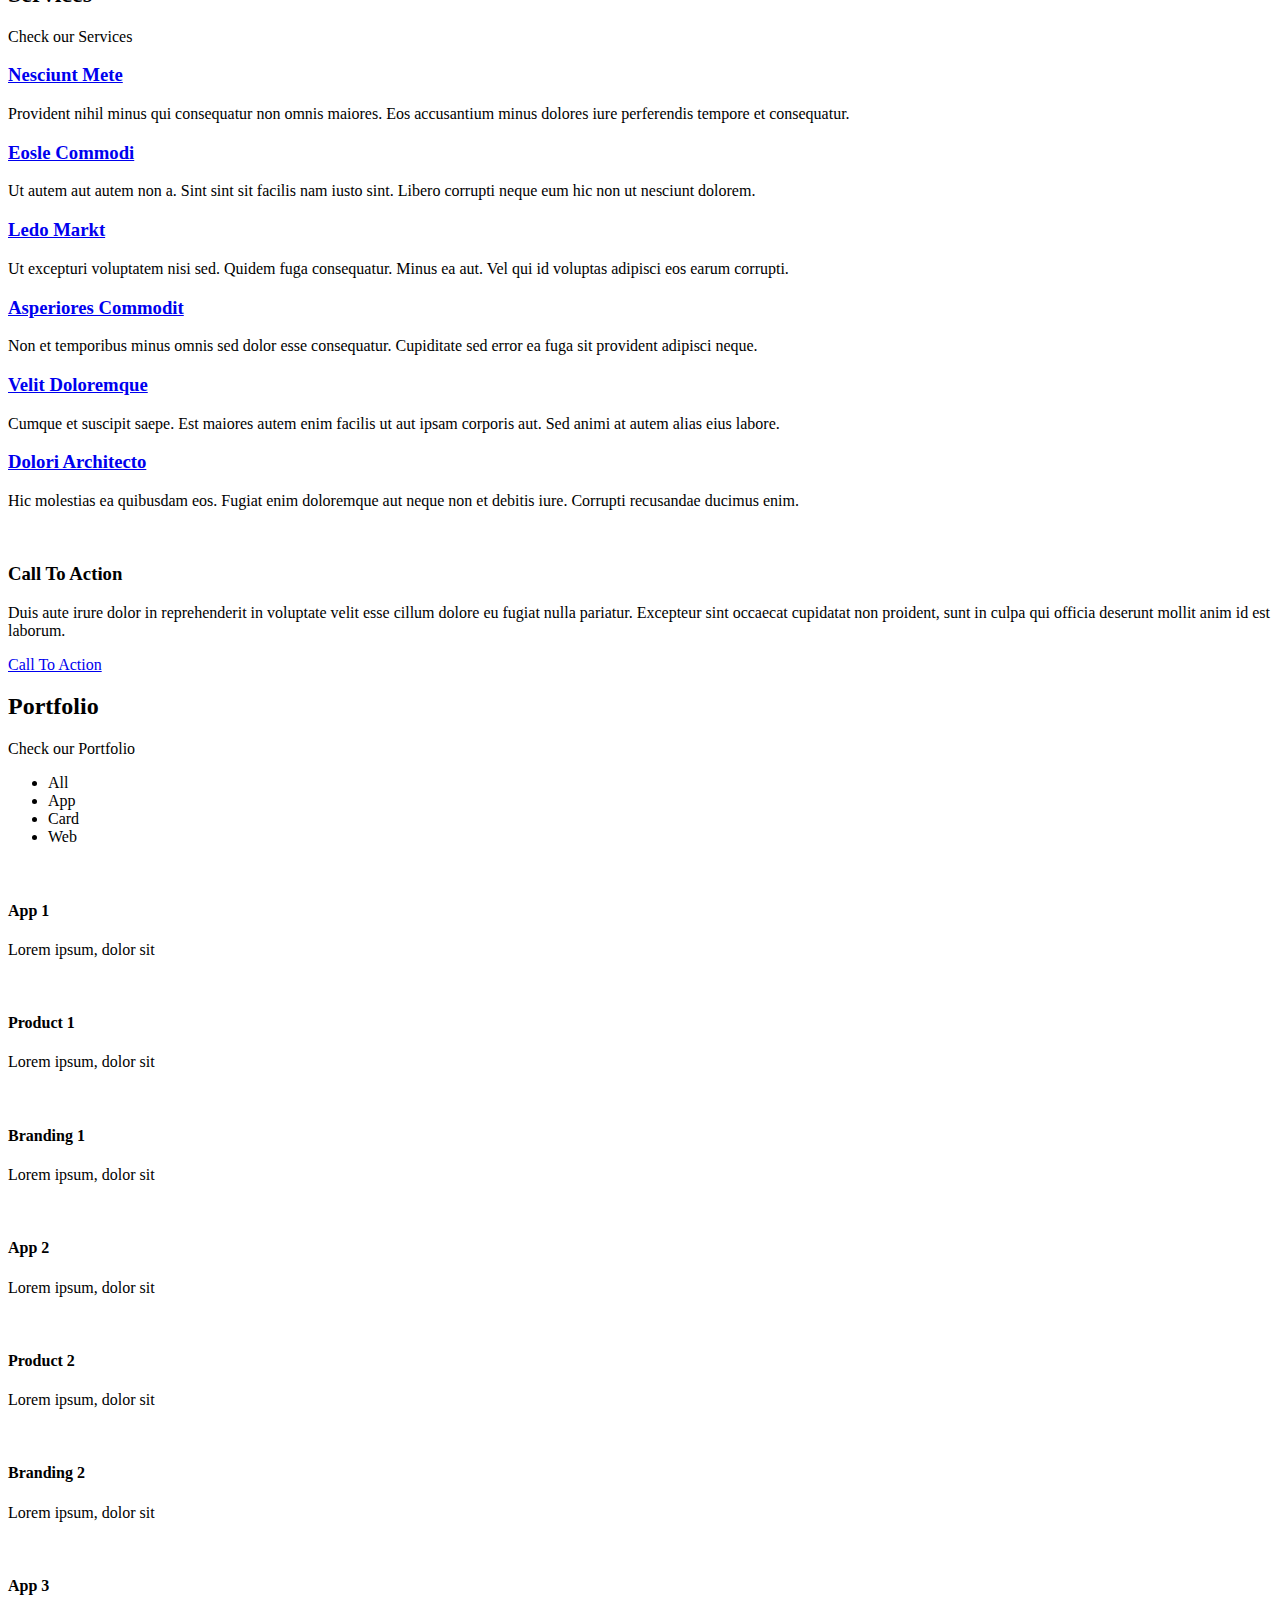
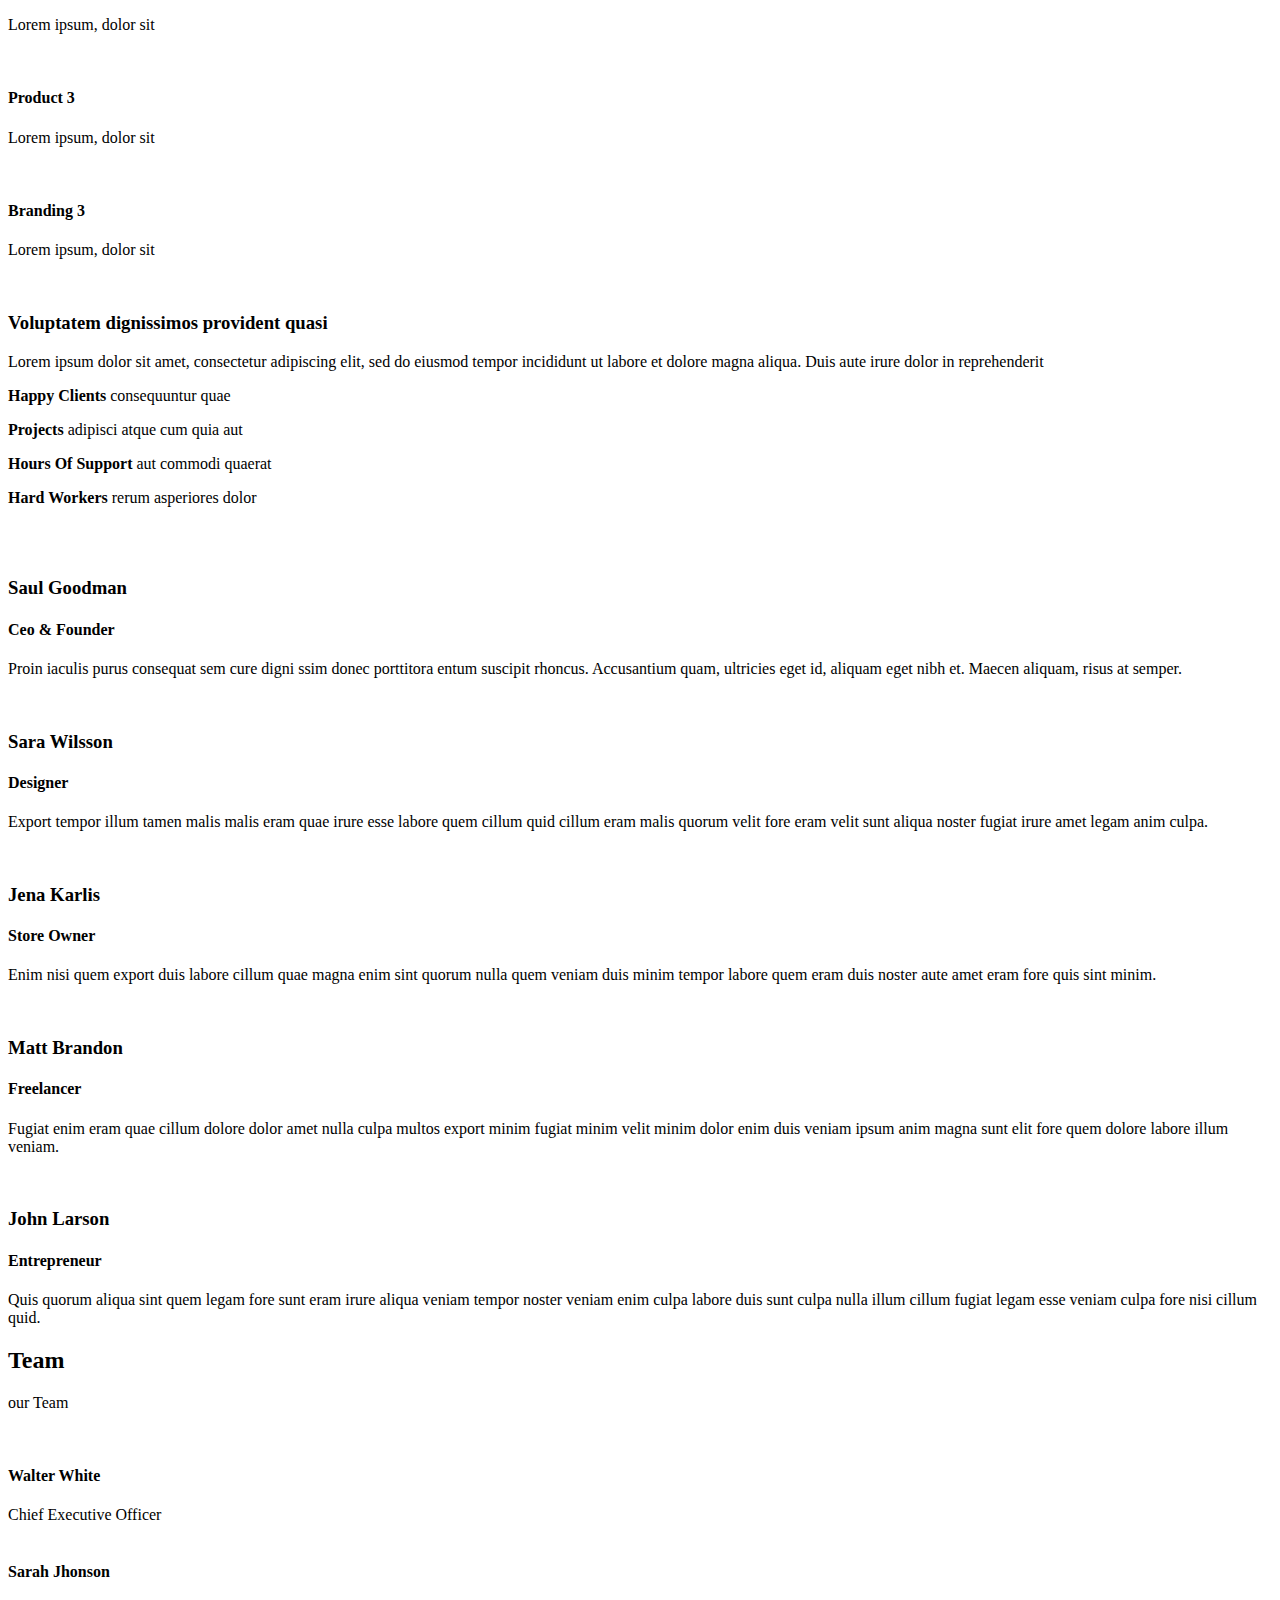
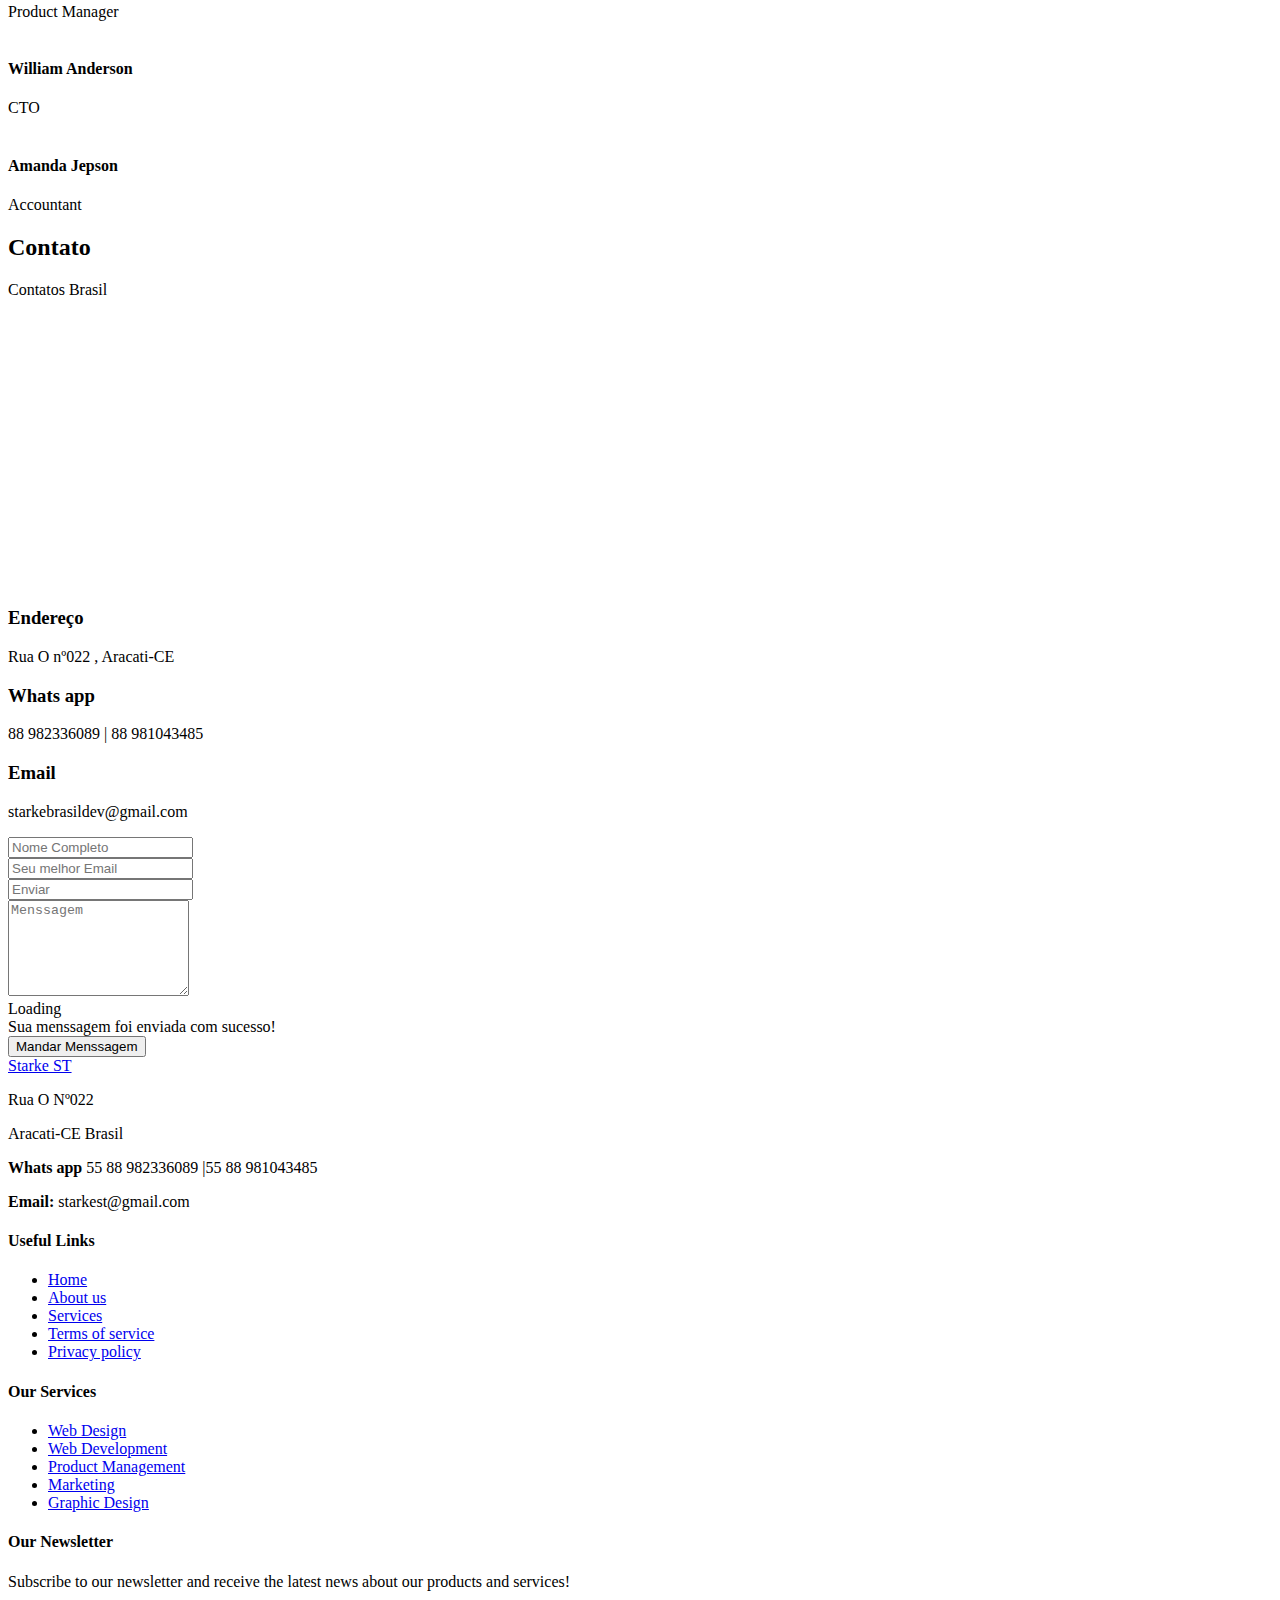
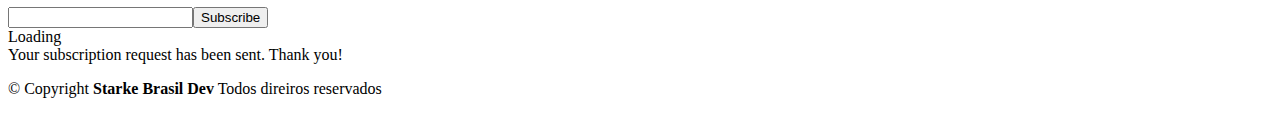
==== commit 80ee17a1: "fix02" ====
--- a/index.html
+++ b/index.html
@@ -85,7 +85,7 @@
                 <li><a href="#">Dropdown 4</a></li>
               </ul>
             </li>
-            <li><a href="#contate-nos">Contate-nos</a></li>
+            <li><a href="#contato">Contate-nos</a></li>
           </ul>
           <i class="mobile-nav-toggle d-xl-none bi bi-list"></i>
         </nav>
@@ -188,7 +188,7 @@
             </div>
             <div class="col-lg-6 order-2 order-lg-1 content">
               <h3>
-                Stake ST = Dando suporte tecnico a mais de 3 anos para todo
+                Stake ST = Dando suporte tecnico a mais de 3 anos e 7 moses para todo
                 Brasil de forma local e remota.
               </h3>
               <p class="fst-italic">
